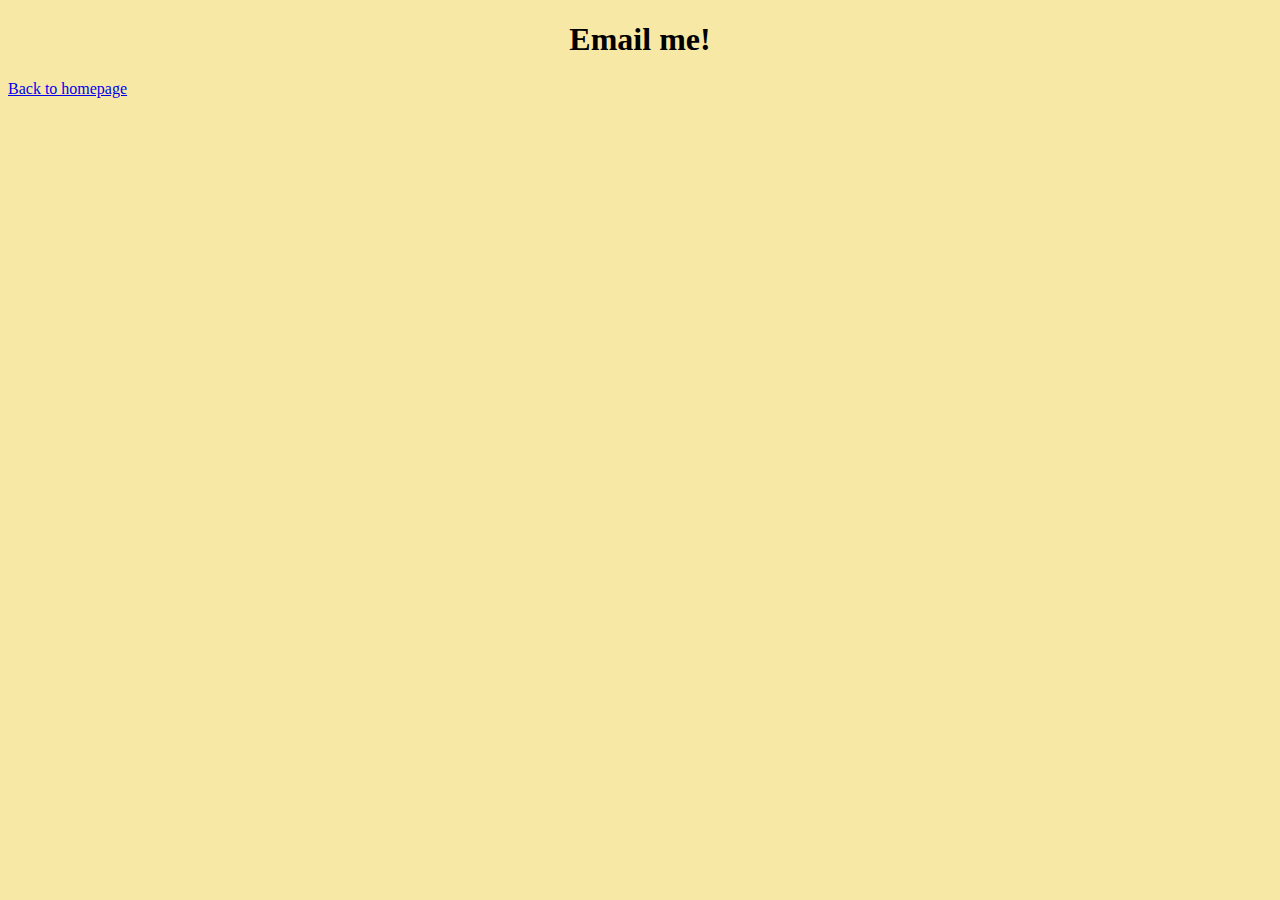
==== contact.html @ d5808171 "Created initial file structure" ====
<!DOCTYPE html>
<html lang="en">
  <head>
    <meta charset="UTF-8" />
    <meta name="viewport" content="width=device-width, initial-scale=1.0" />

    <title>Contact</title>
    <link rel="stylesheet" href="/src/styles.css" />
  </head>
  <body>
    <h1>Email me!</h1>
    <a href="/">Back to homepage</a>
  </body>
</html>
---- src/styles.css ----
body {
  background: #f8e8a6;
}

h1 {
  text-align: center;
}
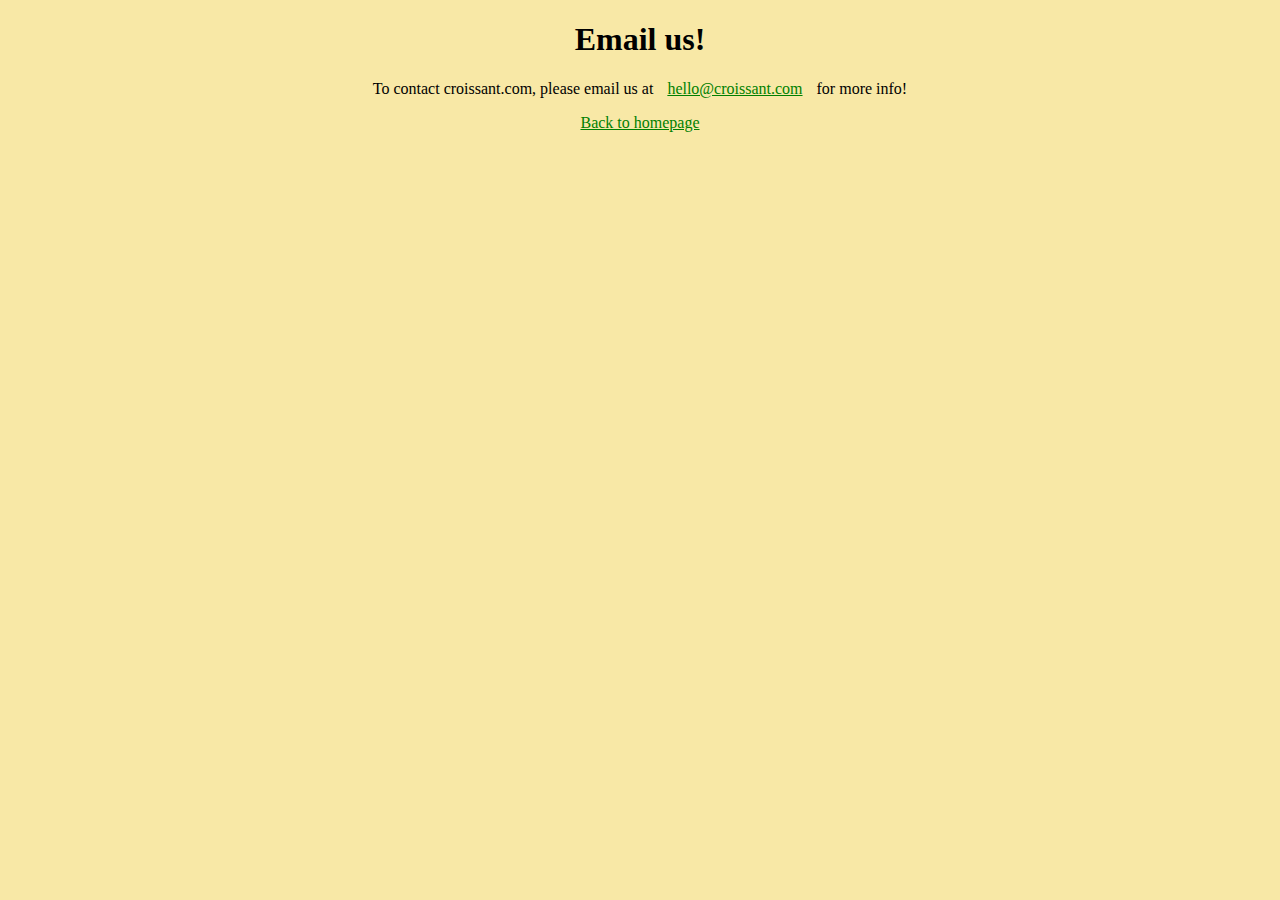
==== commit 999f8f4d: "Added styling and photo" ====
--- a/contact.html
+++ b/contact.html
@@ -8,7 +8,14 @@
     <link rel="stylesheet" href="/src/styles.css" />
   </head>
   <body>
-    <h1>Email me!</h1>
-    <a href="/">Back to homepage</a>
+    <h1>Email us!</h1>
+    <p>
+      To contact croissant.com, please email us at
+      <a href="mailto:hello@croissant.com" title="contact us by email"
+        >hello@croissant.com</a
+      >
+      for more info!
+    </p>
+    <div class="links"><a href="/">Back to homepage</a></div>
   </body>
 </html>
--- a/src/styles.css
+++ b/src/styles.css
@@ -2,6 +2,24 @@
   background: #f8e8a6;
 }
 
-h1 {
+h1,
+h2,
+p {
   text-align: center;
 }
+.links {
+  display: block;
+  text-align: center;
+}
+
+a {
+  margin: 0 10px;
+  color: green;
+}
+
+.croissantPic {
+  max-width: 100%;
+  border-radius: 10px;
+  display: block;
+  margin: 30px auto;
+}
